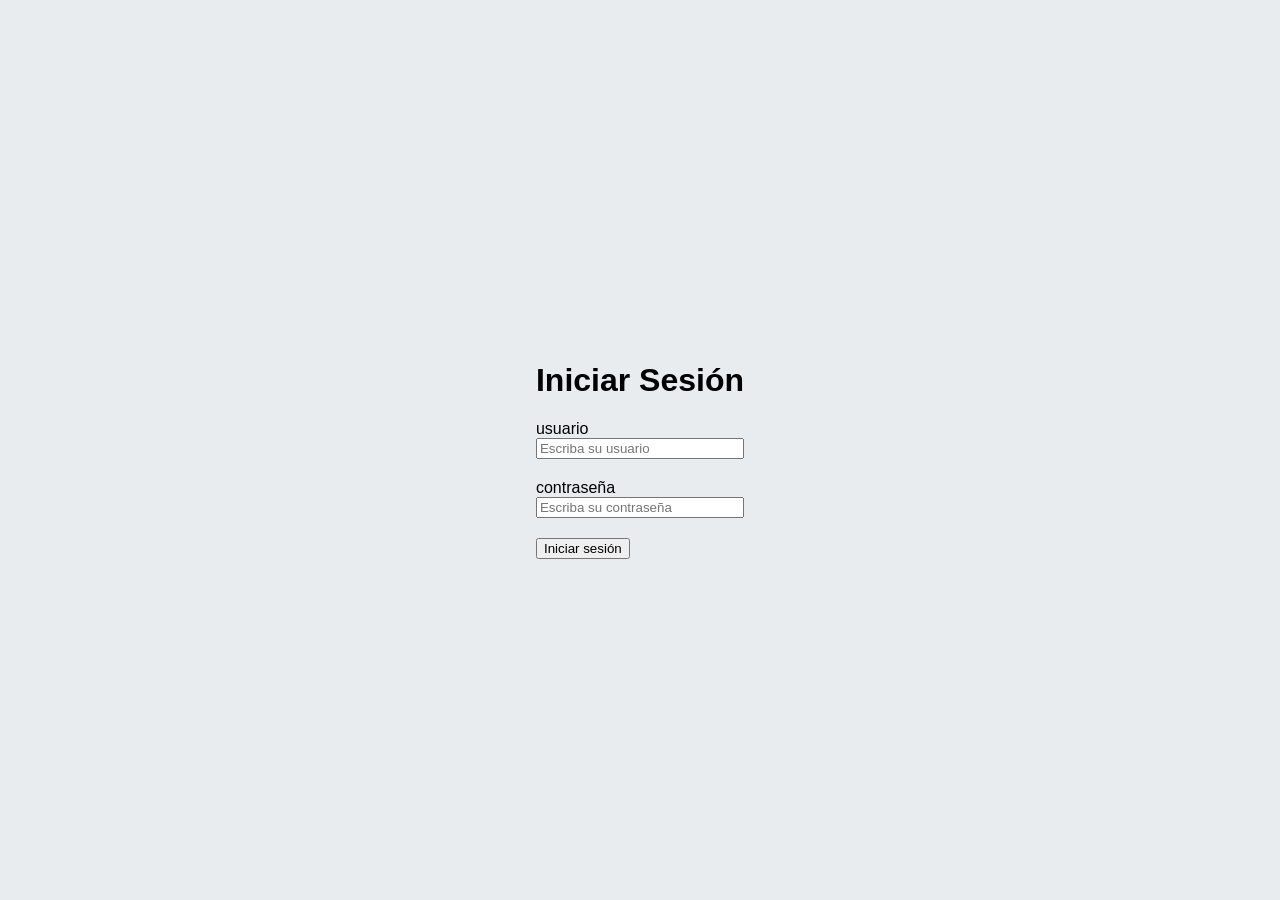
==== Proyecto-integrador-frontend-definitivo/loguin.html @ c1fe73b3 "Subida inicial limpia" ====
<!DOCTYPE html>
<html lang="en">
<head>
    <meta charset="UTF-8">
    <meta name="viewport" content="width=, initial-scale=1.0">
    <title>Document</title>
    <link rel="stylesheet" href="login.css">
</head>
<body>
    
<div class="loguin">
    <form action="">
        <h1>Iniciar Sesión</h1>
        
        <div class="usuario">
        <label for="">usuario</label>
        <input type="text" placeholder="Escriba su usuario" id="usuario">
        </div>


         <div class="contraseña">
        <label for="">contraseña</label>
        <input type="password" placeholder="Escriba su contraseña" id="contraseña">
        </div>
    </form>
    <div class="button">
    <button type="button"  onclick="loguin()">Iniciar sesión</button>
    </div>
</div>
    


    
<script src="loguin.js"></script>
</body>
</html>
---- Proyecto-integrador-frontend-definitivo/login.css ----
/* 1. Centrado absoluto en la pantalla */
body {
    background-color: #e9ecef;
    margin: 0;
    height: 100vh;
    display: flex;
    justify-content: center;
    align-items: center;
    font-family: sans-serif;
}

/* 2. El contenedor del login */
.login {
    background: #fff;
    padding: 40px;
    border-radius: 10px;
    box-shadow: 0 4px 10px rgba(0, 0, 0, 0.1);
    width: 350px; /* Un poco más ancho para mejor espacio */
}

/* Título */
.login h1 {
    text-align: center;
    margin-bottom: 30px;
    margin-top: 0;
    color: #333;
}

/* Contenedores de inputs */
.usuario, .contraseña {
    margin-bottom: 20px;
    display: flex;
    flex-direction: column; /* Label arriba, input abajo */
}

/* Estilo de los Labels */
.login label {
    margin-bottom: 8px;
    font-weight: bold;
    color: #555;
    font-size: 14px;
}

/* Estilo de los Inputs (Campos de texto) */
.login input[type="text"],
.login input[type="password"] {
    padding: 12px 15px;
    border: 1px solid #ccc;
    border-radius: 5px;
    font-size: 16px;
    transition: border-color 0.3s;
}

/* Efecto al hacer clic en el input */
.login input:focus {
    outline: none;
    border-color: #007bff; /* Color azul al enfocar */
}

/* 3. El Botón centrado y estilizado */
.boton-login {
    width: 100%; /* Ocupa todo el ancho del contenedor */
    padding: 12px;
    color: white;
    border: none;
    border-radius: 5px;
    font-size: 16px;
    font-weight: bold;
    cursor: pointer;
    transition: background-color 0.3s;
    margin-top: 10px;
}

/* Efecto hover sobre el botón */
.boton-login:hover {
    background-color: #0056b3; /* Azul más oscuro */
}
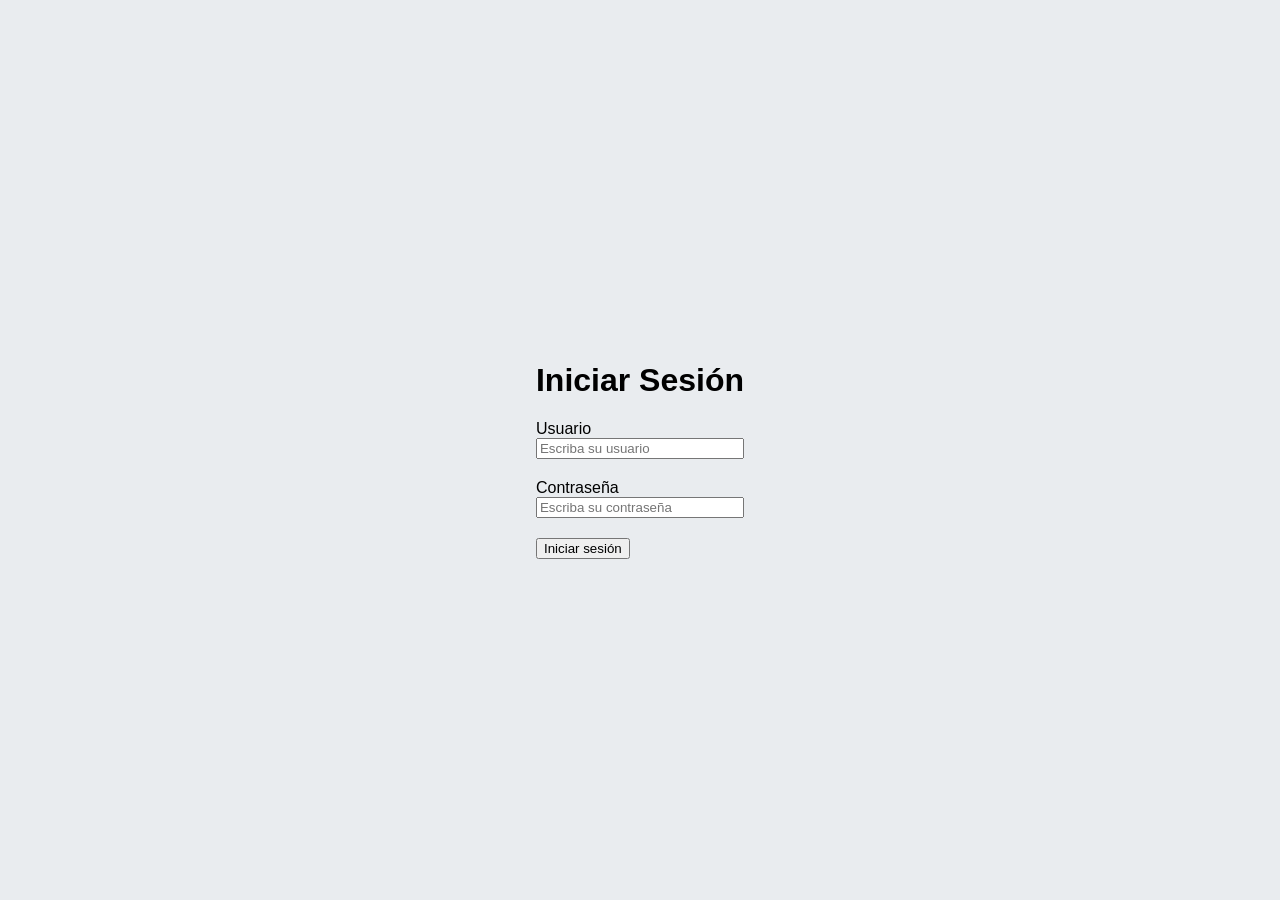
==== commit 06160c3c: "Correccion login" ====
--- a/Proyecto-integrador-frontend-definitivo/loguin.html
+++ b/Proyecto-integrador-frontend-definitivo/loguin.html
@@ -1,36 +1,33 @@
 <!DOCTYPE html>
-<html lang="en">
+<html lang="es">
 <head>
     <meta charset="UTF-8">
-    <meta name="viewport" content="width=, initial-scale=1.0">
-    <title>Document</title>
+    <meta name="viewport" content="width=device-width, initial-scale=1.0">
+    <title>Login</title>
     <link rel="stylesheet" href="login.css">
 </head>
 <body>
     
 <div class="loguin">
-    <form action="">
+    <form>
         <h1>Iniciar Sesión</h1>
         
         <div class="usuario">
-        <label for="">usuario</label>
-        <input type="text" placeholder="Escriba su usuario" id="usuario">
+            <label for="usuario">Usuario</label>
+            <input type="text" placeholder="Escriba su usuario" id="usuario">
         </div>
 
+        <div class="contraseña">
+            <label for="contraseña">Contraseña</label>
+            <input type="password" placeholder="Escriba su contraseña" id="contraseña">
+        </div>
 
-         <div class="contraseña">
-        <label for="">contraseña</label>
-        <input type="password" placeholder="Escriba su contraseña" id="contraseña">
+        <div class="button">
+            <button type="button" onclick="login()">Iniciar sesión</button>
         </div>
     </form>
-    <div class="button">
-    <button type="button"  onclick="loguin()">Iniciar sesión</button>
-    </div>
 </div>
-    
-
-
     
 <script src="loguin.js"></script>
 </body>
-</html>+</html>
